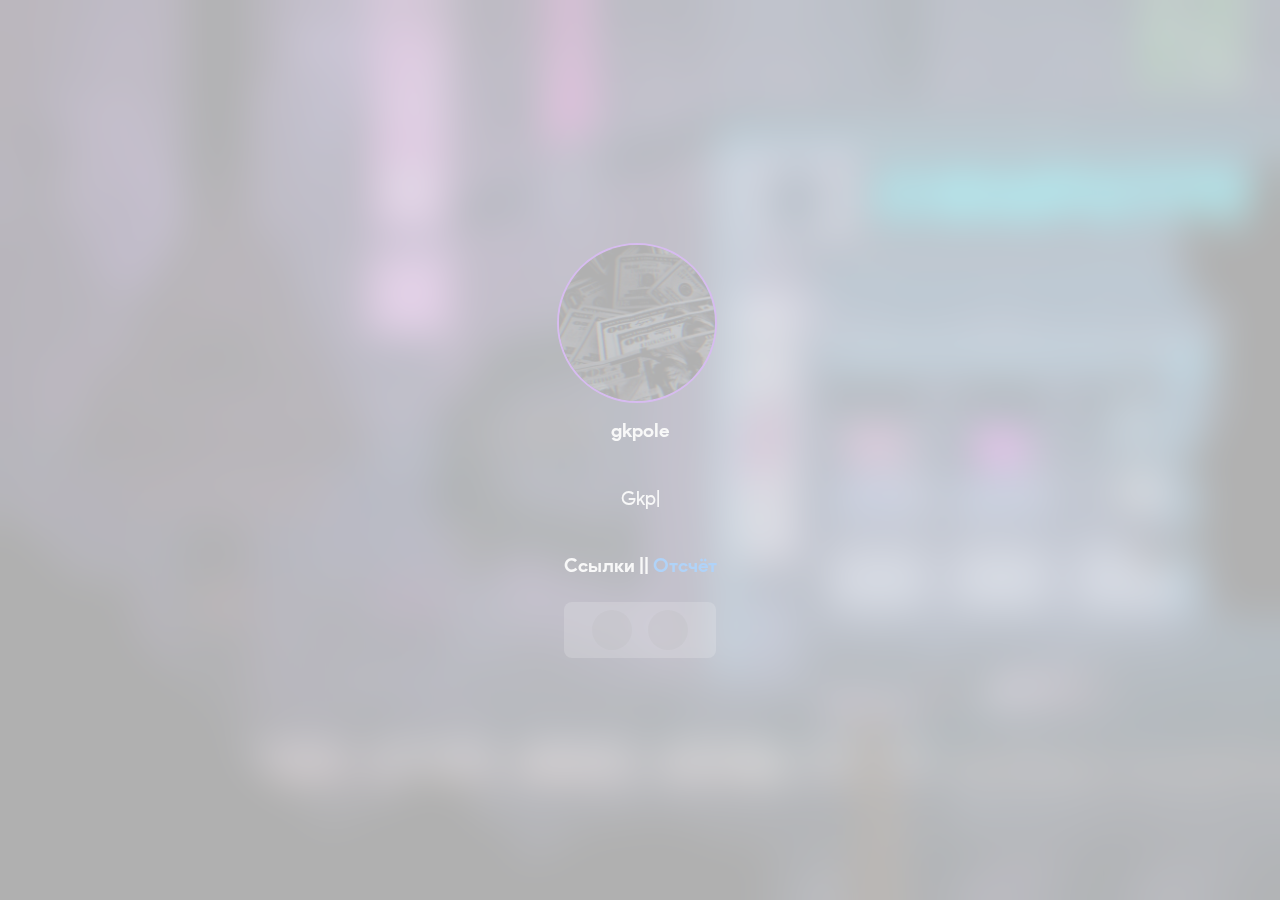
==== m/index.html @ e3958780 "Update index.html" ====
<html>

<head>
    <meta charset="utf-8">
    <title>Gkpole</title>
    <meta property="og:title" content="Misha.">
    <meta property="og:locale" content="en_EU">
    <meta property="og:description" content="Gkpole's mobile main page">
    <meta name="viewport" content="width=device-width, initial-scale=1.0">
    <link rel="shortcut icon" href="../assets/favico/ico.png" type="image/png">
    <script src="https://sindresorhus.com/devtools-detect/index.js"></script>
    <link rel="stylesheet" href="../assets/fonts/gsans/style.css">
    <link rel="stylesheet" href="https://cdn.materialdesignicons.com/4.5.95/css/materialdesignicons.min.css">
    <link rel="stylesheet" href="../assets/css/m/bootstrap.css">
    <link rel="stylesheet" href="../assets/css/m/style.css">
    <script src="https://code.jquery.com/jquery-3.4.1.js"></script>
    <script src="https://cdnjs.cloudflare.com/ajax/libs/popper.js/1.14.7/umd/popper.min.js"></script>
    <script src="https://stackpath.bootstrapcdn.com/bootstrap/4.3.1/js/bootstrap.min.js"></script>
    <script src="../assets/js/text.js"></script>
    <script src="../assets/js/typed.min.js"></script>
    <link rel="stylesheet" href="../assets/vars.css">
    <meta name="theme-color" content="#191919">
    <link href="https://fonts.googleapis.com/icon?family=Material+Icons" rel="stylesheet">
</head>
<script>
    var test = false
    if (!test) {
        function isMacintosh() {
            return navigator.platform.indexOf('Mac') > -1
        }

        function isWindows() {
            return navigator.platform.indexOf('Win') > -1
        }

        if (isMacintosh() || isWindows()) {
            window.location.replace("../")
        }
    }
</script>
<div id="page-preloader">
    <span class="spin mdi mdi-loading mdi-spin"></span>
    <script type="text/javascript">
        $(window).on('load', function () {
            var $preloader = $('#page-preloader'),
                $spinner = $preloader.find('.spin');
            $spinner.delay(100).fadeOut('slow');
            $preloader.delay(450).fadeOut('slow');
        });
        document.body.style.backgroundImage = "url('../assets/anims/bg.gif')";
    </script>
</div>

<body class="center blur">
    <header class="center info">
        <div class="center pizdec">
            <div class="avatar-container"><img src="../assets/images/да.jpg" oncontextmenu="return false;"
                    class="avatar">
            </div>
            <h2><span id="name">gkpole</span></h2>
            <hr width="295">
            <h3><span class="typed"></span><span class="typed-cursor"></span></h3>
        </div>
        <div class="center pizdec">
              <h2>Ссылки || <a href="https://gkpole.github.io/n">Отсчёт</a> </h2>
        </div>
        <div class="social linkMenu d-flex justify-content-center">
            <a href="javascript://" onclick="location.href='tg://resolve?domain=gkpole'" class="mx-2 social-icon"
                data-tooltip="Telegram">
                <span class="mdi mdi-telegram"></span>
            </a>
            <a href="javascript://" onclick="location.href='https://github.com/gkpole'" class="mx-2 social-icon"
                data-tooltip="GitHub">
                <span class="mdi mdi-github-circle"></span>
        </div>
    </header>
</body>

</html>
---- assets/fonts/gsans/style.css ----
@font-face {
    font-family: 'Product Sans';
    src: local('Product Sans'), local('ProductSans-Regular'),
        url('ProductSans-Regular.ttf') format('truetype');
    font-weight: normal;
    font-style: normal;
}

@font-face {
    font-family: 'Product Sans';
    src: local('Product Sans Bold'), local('ProductSans-Bold'),
        url('ProductSans-Bold.ttf') format('truetype');
    font-weight: bold;
    font-style: normal;
}

@font-face {
    font-family: 'Product Sans';
    src: local('Product Sans Italic'), local('ProductSans-Italic'),
        url('ProductSans-Italic.ttf') format('truetype');
    font-weight: normal;
    font-style: italic;
}
---- assets/css/m/style.css ----
/* mobile index page styles */
body {
    width: 100%;
    min-height: 100%;
    margin: 0;
    background: var(--back-gif) center;
    background-size: cover;
    display: flex;
    font-family: 'Product Sans';
    font: 'Product Sans';
}
.blur {
    backdrop-filter: blur(20px);
    -webkit-backdrop-filter: blur(20px);
}
.center {
    justify-content: center;
    align-items: center;
    flex-direction: column;
}
.info {
    min-width: 300px;
    width: 300px;
    display: flex;
    background: none;
    padding: 35px;
    color: var(--text-color);
    border-radius: 16px; 
    -webkit-border-radius: 16px;
    -moz-border-radius: 16px;
    -khtml-border-radius: 16px;
    border: none;
}
a.link {
    -webkit-tap-highlight-color: rgba(0,0,0,0);
    -moz-tap-highlight-color: rgba(0,0,0,0);
    padding: 8px 20px; 
    margin: 4px;
    background: var(--back-color);
    color: #fff;
    cursor: pointer;
    border-radius: 8px; 
    -webkit-border-radius: 8px;
    -moz-border-radius: 8px;
    -khtml-border-radius: 8px;
    width: 256px;
    text-align: center;
    text-decoration: none;
    transition: .2s;
    border: var(--border);
}

.avatar-container {
    margin: 0 0.4em 0 0;
    display: inline-flex;
    justify-content: center;
    align-items: flex-end;
}

.avatar {
    width: 10em;
    height: 10em;
    border-radius: 5.6em;
    border: blueviolet solid 2px;
}

.pizdec {
    position: relative;
    display: inline-flex;
    padding: 0.3em;
}

a.link:hover,
button:hover {
    background: #fff6;
    color: blueviolet;
}

button:active, button:focus {
      outline: none;
}

button::-moz-focus-inner {
      border: 0;
}

button::-webkit-focus-inner {
    border: 0;
}

hr {
    border: none;
    margin-bottom: 5px;
    margin-top: 5px;
}

h3 {
    font-style: normal;
    font-weight: inherit;
    transition: .2ms;
    -webkit-transition: .2ms;
    -moz-transition: .2ms;
}

h2 {
    font-size: larger;
    transition: .2ms;
    -webkit-transition: .2ms;
    -moz-transition: .2ms;
}

.btn {
    -webkit-transition: 0.2s;
    -o-transition: 0.2s;
    -moz-transition: 0.2s;
    transition: 0.2s;
}

a.nolink:active,
a.nolink:hover,
a.nolink {
    text-decoration: none;
    color: #666;
    outline: none;
    border: none;
}

.social a {
    background-color: rgba(0,0,0,.15);
    text-align: center;
    width: 2.5rem;
    height: 2.5rem;
    border-radius: 100%;
    line-height: 2.5rem;
    color: #212121;
    font-size: 20px;
}

.social a:hover {
    color:#000000;
}

.social a:active {
    color: #fff;
}

.social span {
    font-size: 20px;
}
.mx-2 {
    margin-right: 0.5rem !important;
}
.social-icon {
    fill: #212121;
}

.social-icon:hover {
    fill: #000000;
}

.tooltip-inner {
    color: #f5f5f5;
    background-color: #212121;
}
.linkMenu {
    -webkit-tap-highlight-color: rgba(0,0,0,0);
    -moz-tap-highlight-color: rgba(0,0,0,0);
    padding: 8px 20px; 
    margin: 4px;
    background: var(--back-color);
    color: #fff;
    border-radius: 8px; 
    -webkit-border-radius: 8px;
    -moz-border-radius: 8px;
    -khtml-border-radius: 8px;
    text-align: center;
    text-decoration: none;
    transition: .2s;
    border: var(--border);
}
.modal-title {
    font-weight: bold;
    font-size: 25px;
    color: black;
    font-family: 'Product Sans';
}
.black {
    color: black;
}
.clickable {
    cursor: pointer;
}
a.btn-donut {
    color: #fff;
    background-color: rgb(88, 21, 119);
    padding: 0.25rem 0.5rem;
    font-size: 0.875rem;
    line-height: 1.5;
    font-size: 18px;
    border-radius: 50px;
    font-family: 'Product Sans';
    text-decoration: none;
}

a.btn-donut:hover {
    color: #EC407A;
    text-decoration: none;
}
---- assets/vars.css ----
:root {
    --name: Gkpole;
    --text-color: #fff;
    --back-color: #fff3;
    --over-color: #fefefe;
    --popup-text-color: #000000;
    --border: none;
}
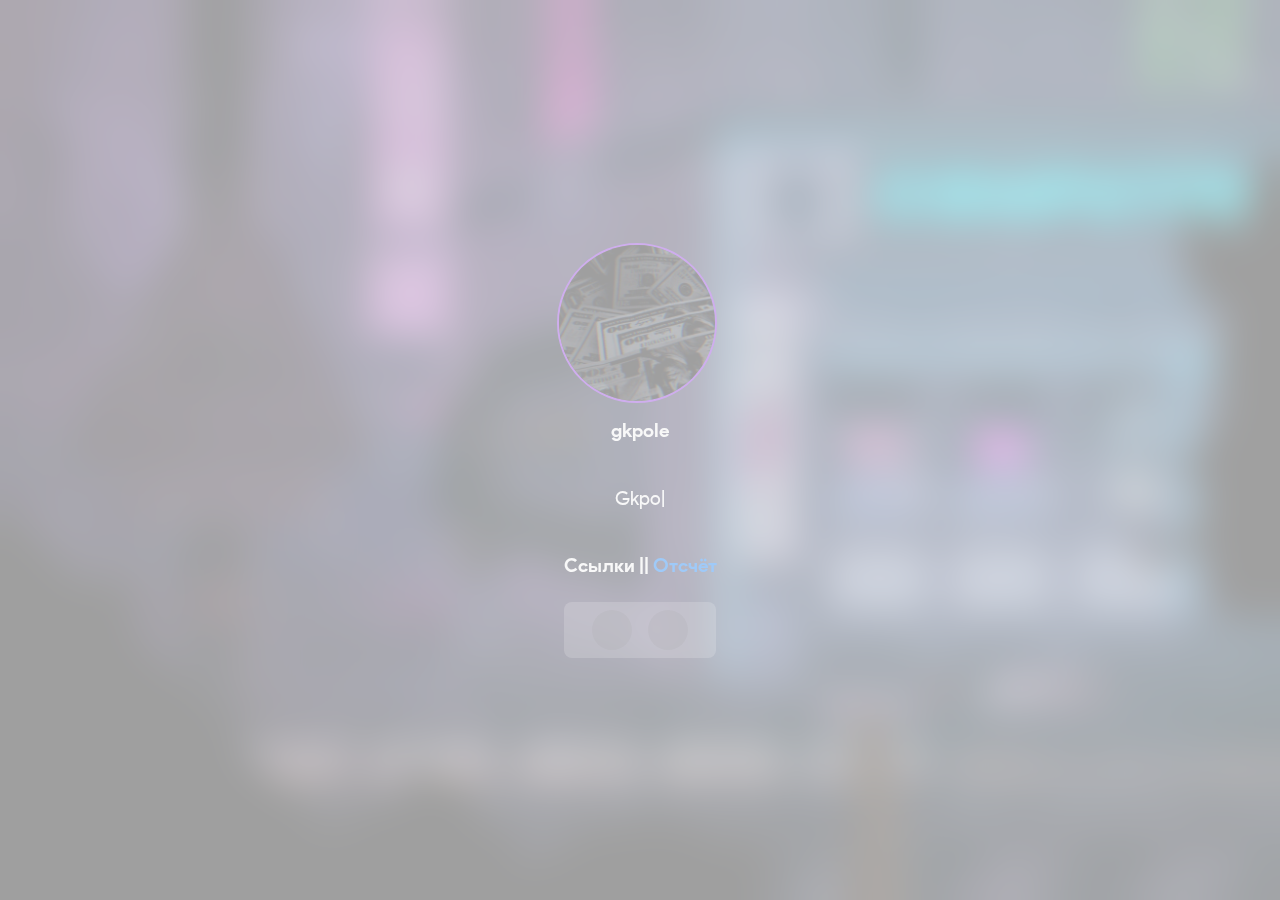
==== commit 90e03c4c: "Update index.html" ====
--- a/m/index.html
+++ b/m/index.html
@@ -62,7 +62,7 @@
             <h3><span class="typed"></span><span class="typed-cursor"></span></h3>
         </div>
         <div class="center pizdec">
-              <h2>Ссылки || <a href="https://gkpole.github.io/n">Отсчёт</a> </h2>
+              <h2>Ссылки || <a href="https://gkpole.github.io/lol">Отсчёт</a> </h2>
         </div>
         <div class="social linkMenu d-flex justify-content-center">
             <a href="javascript://" onclick="location.href='tg://resolve?domain=gkpole'" class="mx-2 social-icon"
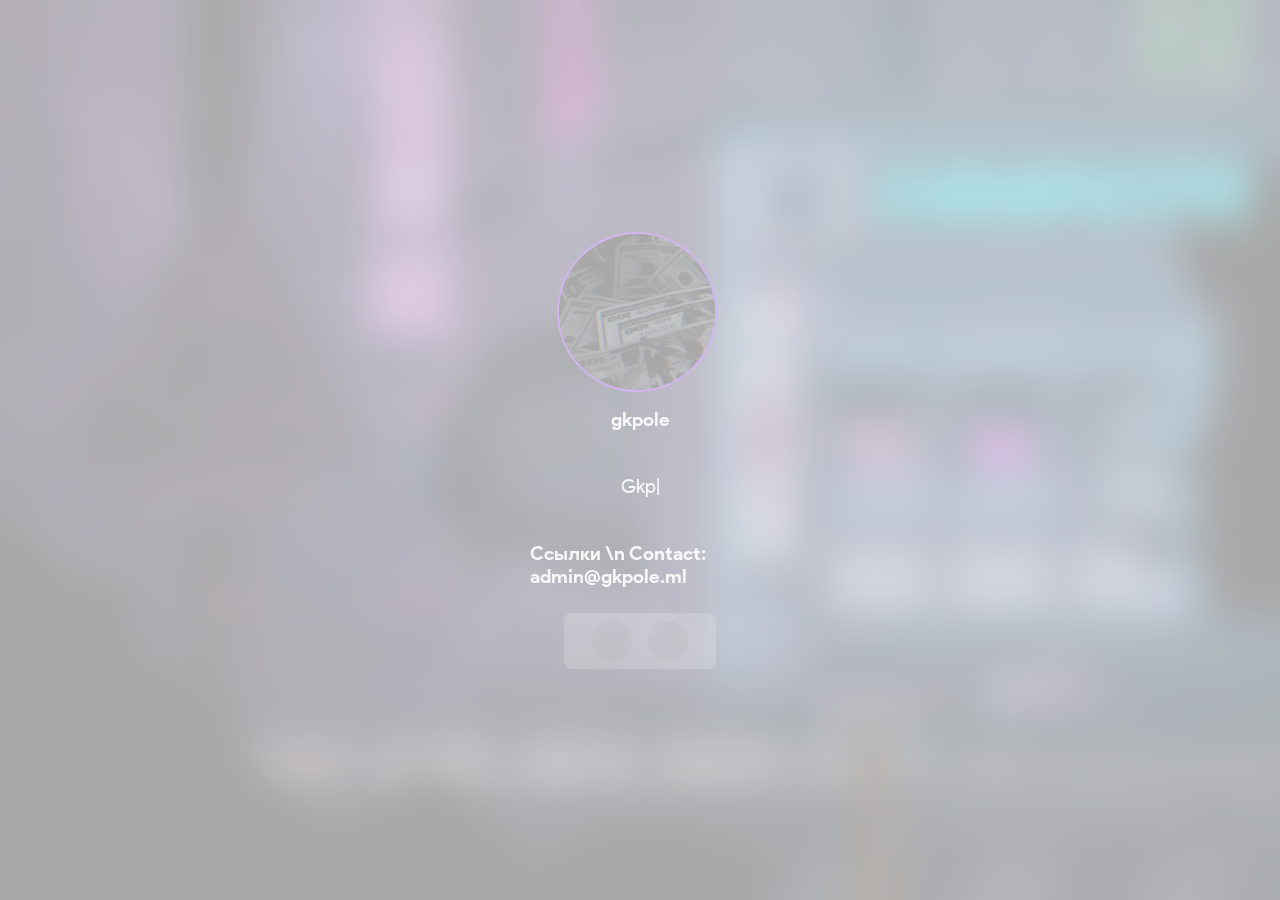
==== commit 9bf533ce: "Update index.html" ====
--- a/m/index.html
+++ b/m/index.html
@@ -62,7 +62,7 @@
             <h3><span class="typed"></span><span class="typed-cursor"></span></h3>
         </div>
         <div class="center pizdec">
-              <h2>Ссылки || <a href="https://gkpole.github.io/lol">Отсчёт</a> </h2>
+              <h2>Ссылки \n Contact: admin@gkpole.ml </h2>
         </div>
         <div class="social linkMenu d-flex justify-content-center">
             <a href="javascript://" onclick="location.href='tg://resolve?domain=gkpole'" class="mx-2 social-icon"
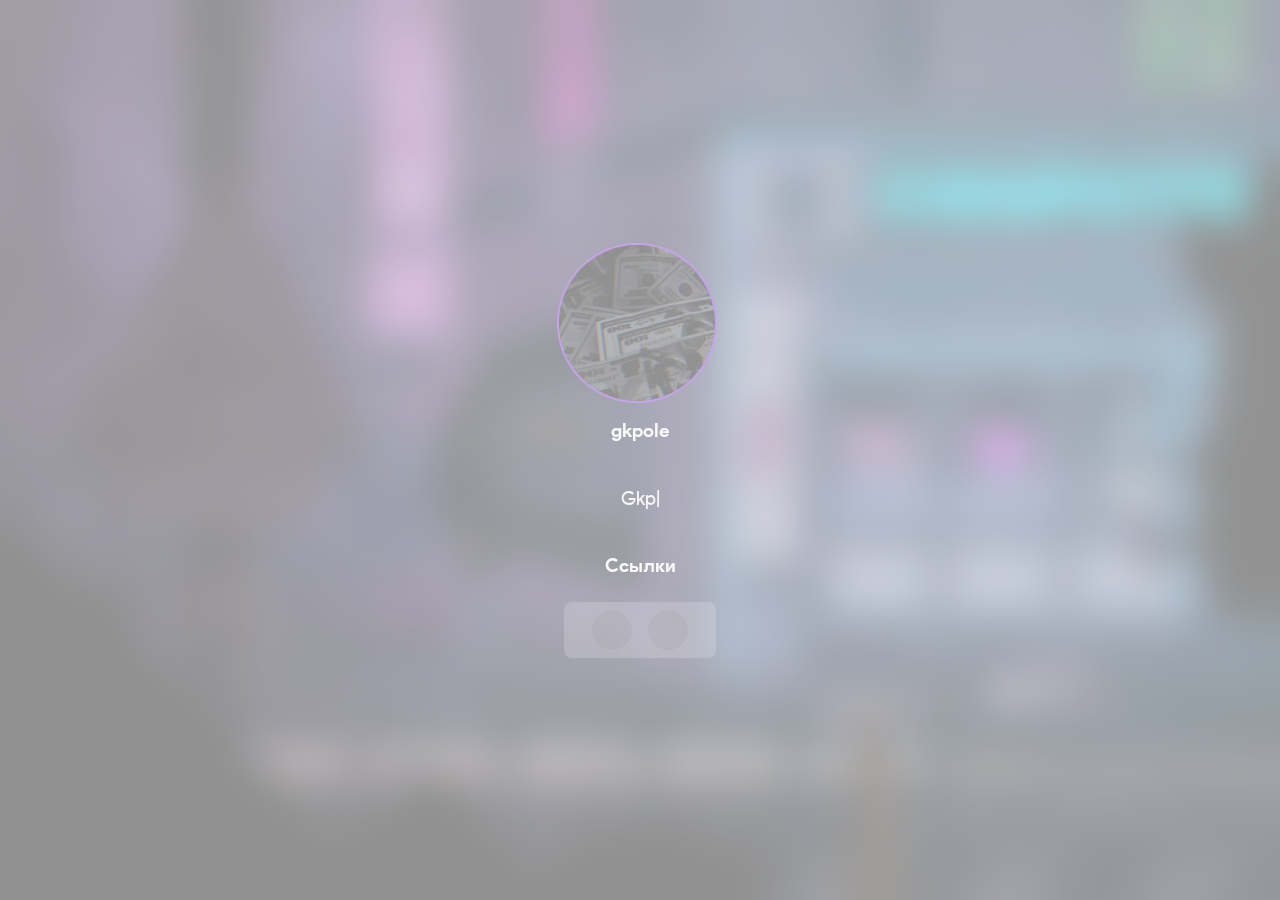
==== commit 1eba9ac5: "Update index.html" ====
--- a/m/index.html
+++ b/m/index.html
@@ -62,7 +62,7 @@
             <h3><span class="typed"></span><span class="typed-cursor"></span></h3>
         </div>
         <div class="center pizdec">
-              <h2>Ссылки \n Contact: admin@gkpole.ml </h2>
+              <h2>Ссылки </h2>
         </div>
         <div class="social linkMenu d-flex justify-content-center">
             <a href="javascript://" onclick="location.href='tg://resolve?domain=gkpole'" class="mx-2 social-icon"
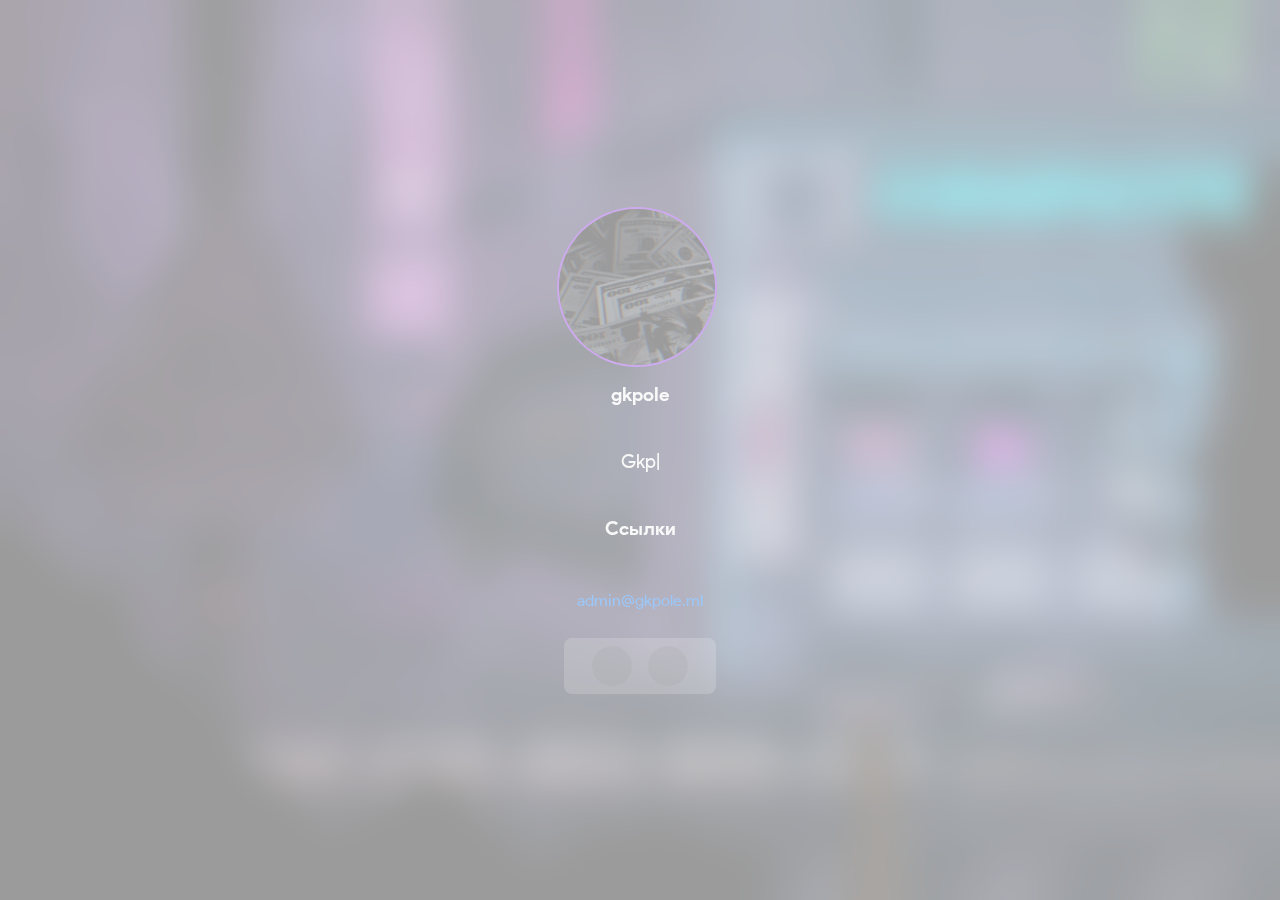
==== commit 555f5a16: "Update index.html" ====
--- a/m/index.html
+++ b/m/index.html
@@ -62,7 +62,8 @@
             <h3><span class="typed"></span><span class="typed-cursor"></span></h3>
         </div>
         <div class="center pizdec">
-              <h2>Ссылки </h2>
+              <h2> <p> Ссылки </p> </h2>
+              <br> <a href="mailto: admin@gkpole.ml">admin@gkpole.ml</a> </br>
         </div>
         <div class="social linkMenu d-flex justify-content-center">
             <a href="javascript://" onclick="location.href='tg://resolve?domain=gkpole'" class="mx-2 social-icon"
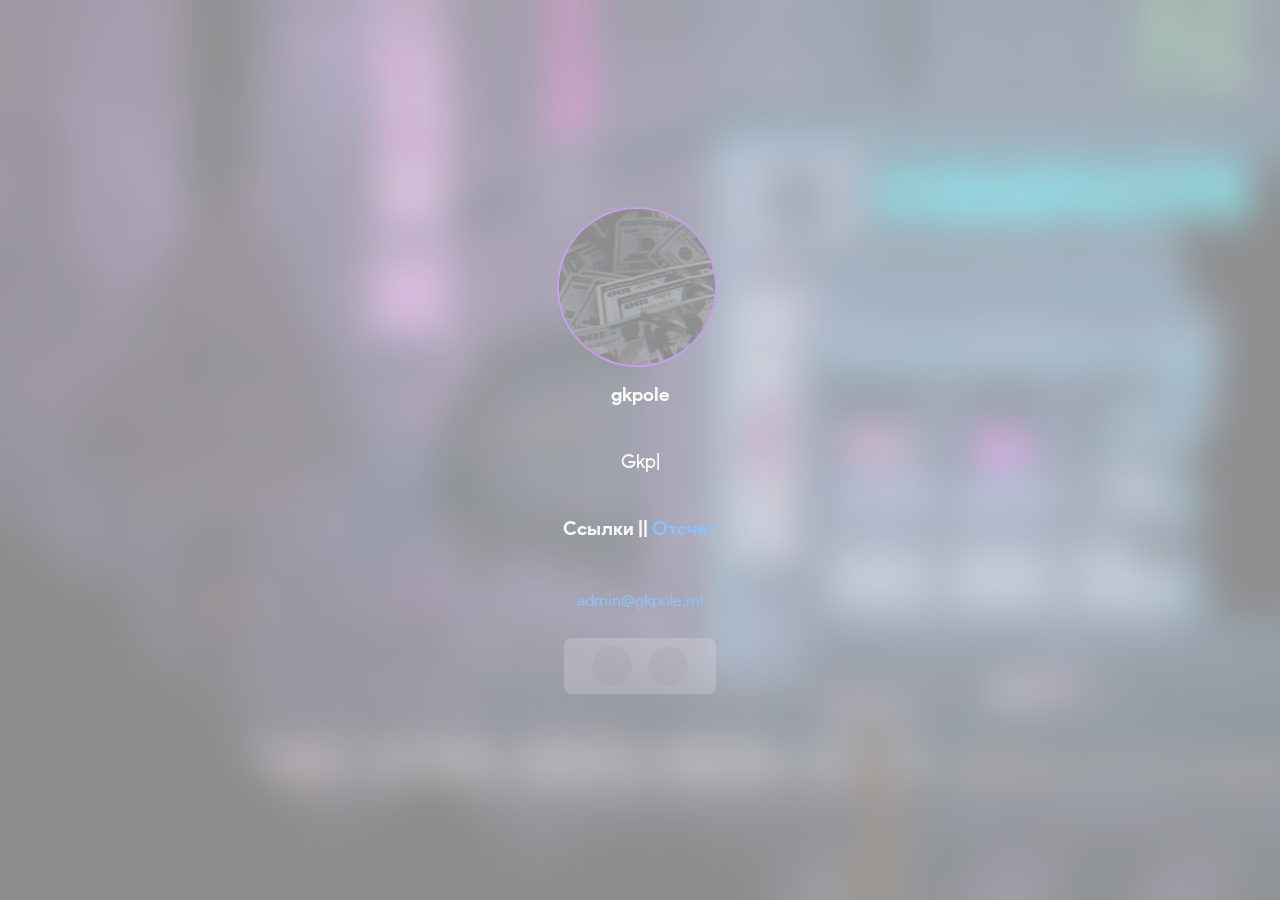
==== commit 0974dbfd: "Update index.html" ====
--- a/m/index.html
+++ b/m/index.html
@@ -62,7 +62,7 @@
             <h3><span class="typed"></span><span class="typed-cursor"></span></h3>
         </div>
         <div class="center pizdec">
-              <h2> <p> Ссылки </p> </h2>
+              <h2> <p> Ссылки || <a href="hhtps://gkpole.ml/new-year/">Отсчет</a> </p> </h2>
               <br> <a href="mailto: admin@gkpole.ml">admin@gkpole.ml</a> </br>
         </div>
         <div class="social linkMenu d-flex justify-content-center">
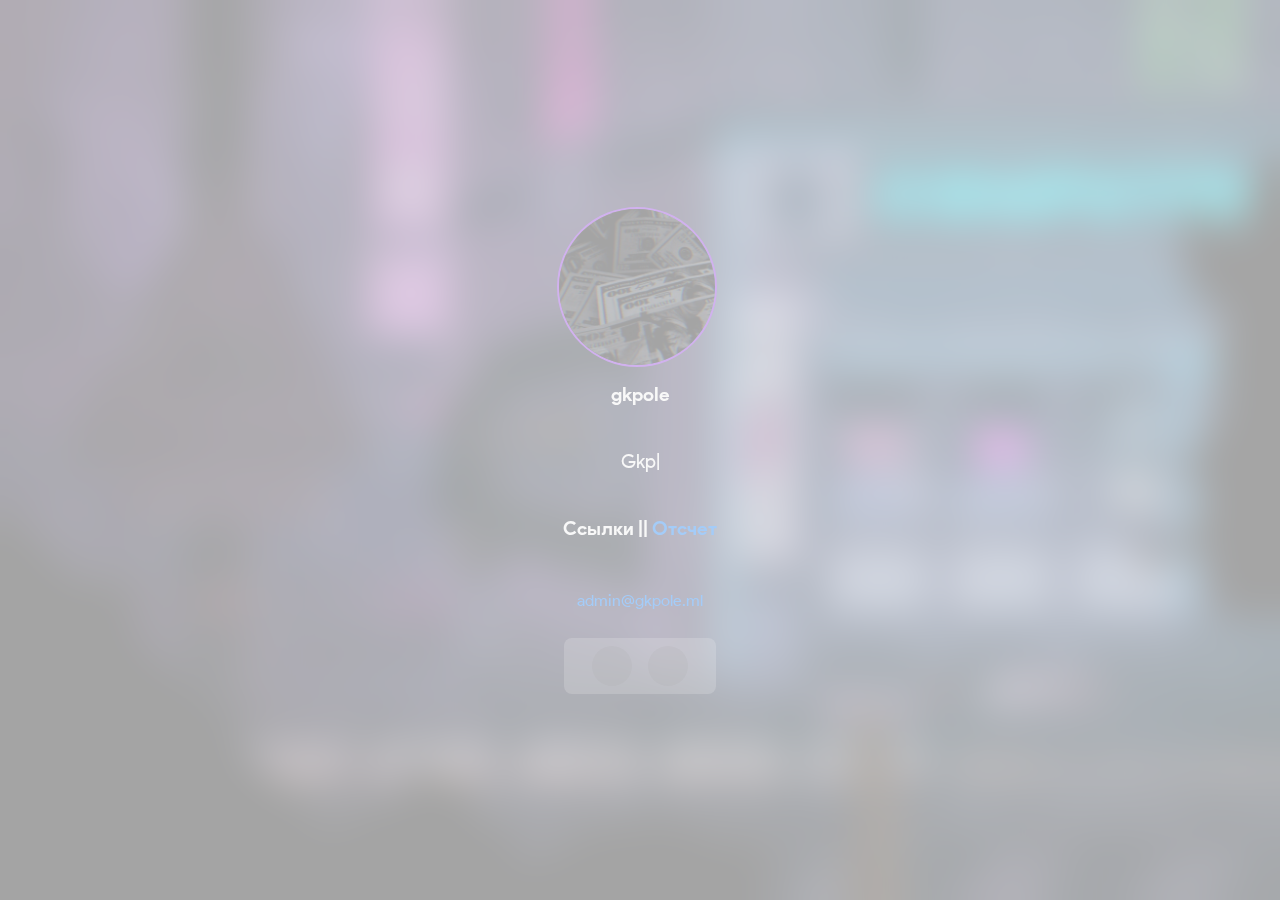
==== commit 707e0aaa: "Update index.html" ====
--- a/m/index.html
+++ b/m/index.html
@@ -29,10 +29,6 @@
             return navigator.platform.indexOf('Mac') > -1
         }
 
-        function isWindows() {
-            return navigator.platform.indexOf('Win') > -1
-        }
-
         if (isMacintosh() || isWindows()) {
             window.location.replace("../")
         }
@@ -62,7 +58,7 @@
             <h3><span class="typed"></span><span class="typed-cursor"></span></h3>
         </div>
         <div class="center pizdec">
-              <h2> <p> Ссылки || <a href="hhtps://gkpole.ml/new-year/">Отсчет</a> </p> </h2>
+              <h2> <p> Ссылки || <a href="https://gkpole.ml/new-year/">Отсчет</a> </p> </h2>
               <br> <a href="mailto: admin@gkpole.ml">admin@gkpole.ml</a> </br>
         </div>
         <div class="social linkMenu d-flex justify-content-center">
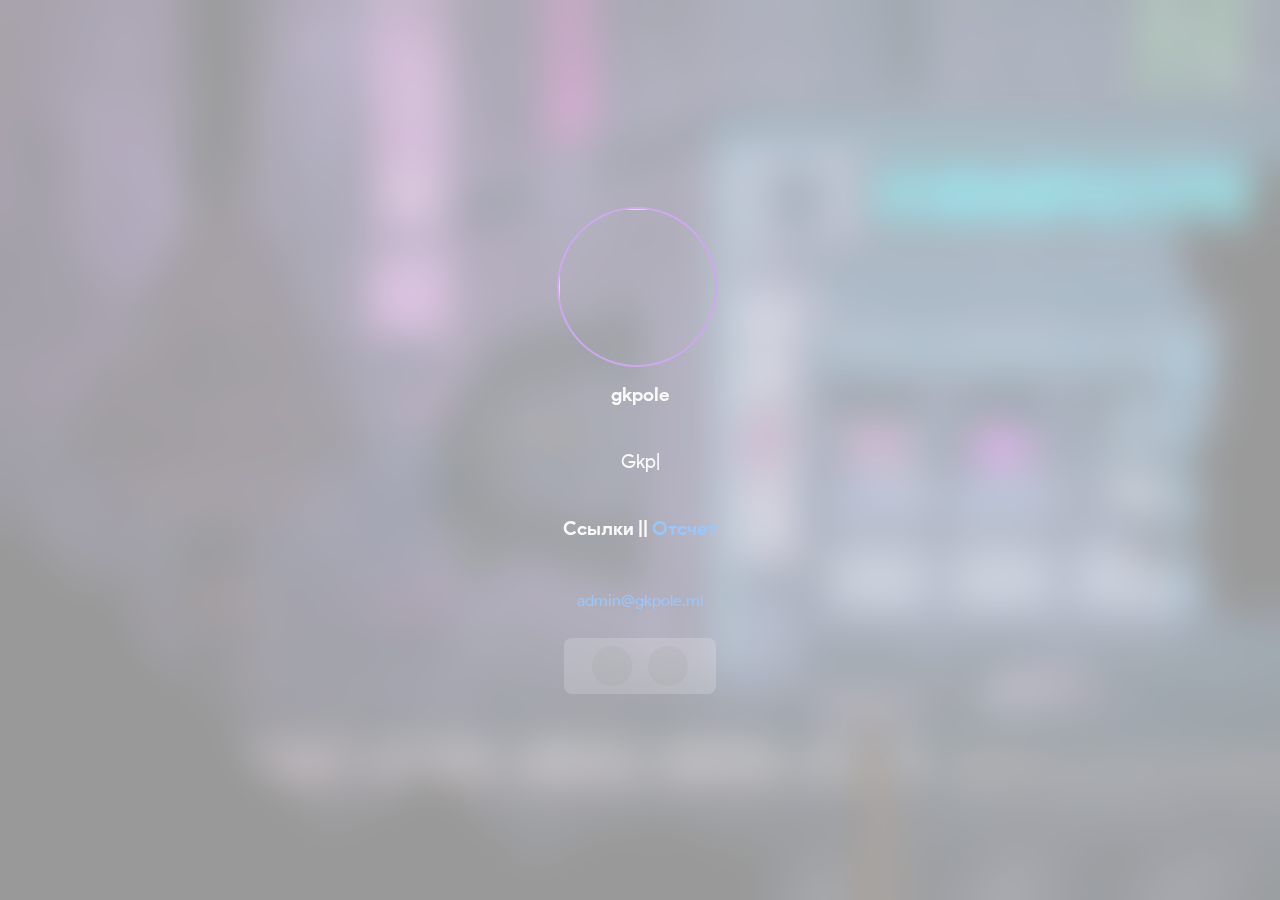
==== commit 6748a723: "Update index.html" ====
--- a/m/index.html
+++ b/m/index.html
@@ -3,7 +3,7 @@
 <head>
     <meta charset="utf-8">
     <title>Gkpole</title>
-    <meta property="og:title" content="Misha.">
+    <meta property="og:title" content="lol?.">
     <meta property="og:locale" content="en_EU">
     <meta property="og:description" content="Gkpole's mobile main page">
     <meta name="viewport" content="width=device-width, initial-scale=1.0">
